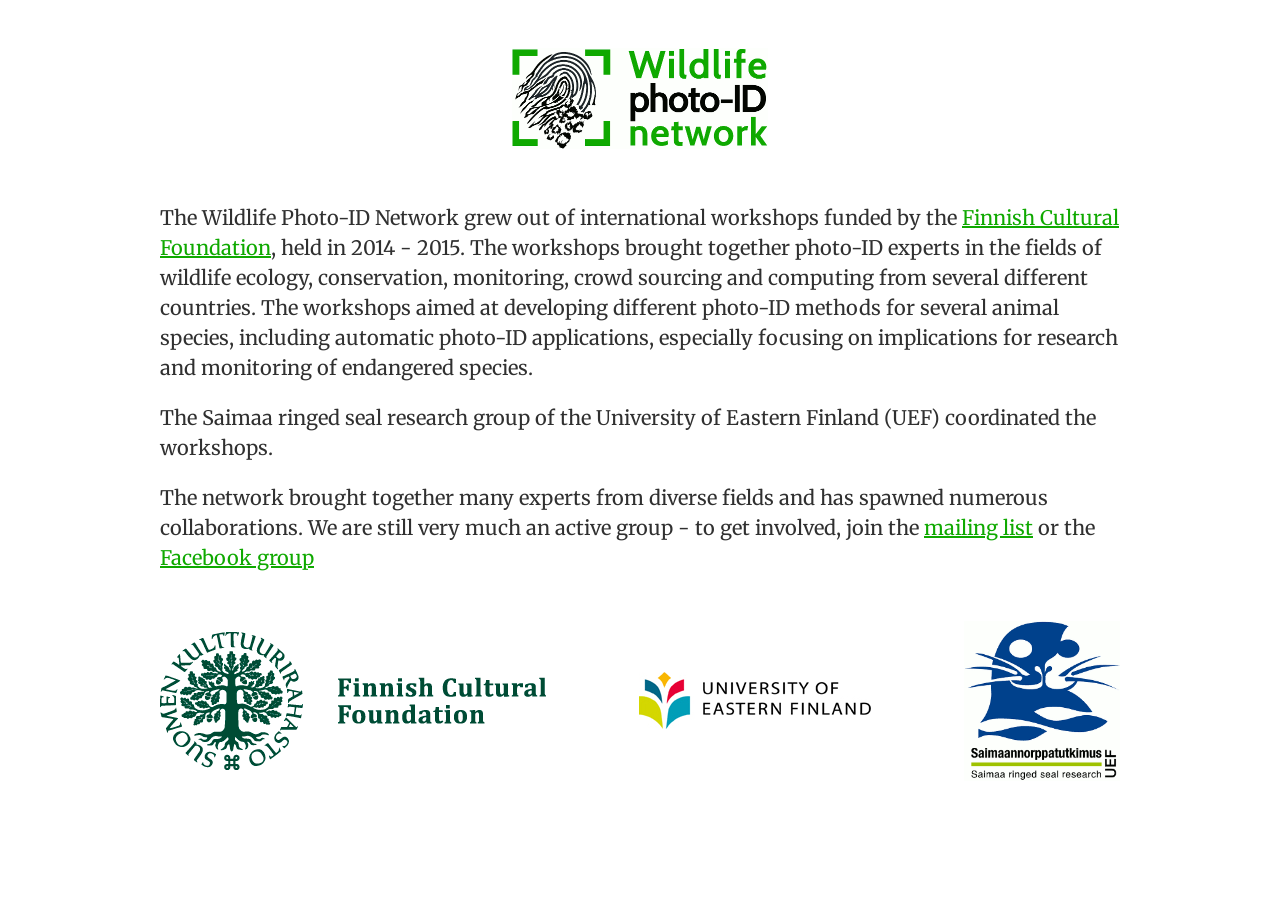
==== index.html @ af9c576e "Initial import" ====
<!DOCTYPE html>
<html>
<head>
	<title>Wildlife Photo-ID Network</title>
	<meta name="viweport" content="initial-scale=1">
	<link rel="stylesheet" href="/css/main.css" type="text/css">
	<link href='https://fonts.googleapis.com/css?family=Merriweather:400,700' rel='stylesheet' type='text/css'>
	<link rel="icon" href="/favicon.png" type="image/png">
</head>
<body>

	<header class="main-header">
		<img class="logo" alt="Wildlife Photo-ID Network" src="/img/logo.png">
	</header>

	<article class="main-content">
		<p>
			The Wildlife Photo-ID Network grew out of international workshops funded by the <a href="https://skr.fi/en">Finnish Cultural Foundation</a>, held in 2014 - 2015. The workshops brought together photo-ID experts in the fields of wildlife ecology, conservation, monitoring, crowd sourcing and computing from several different countries. The workshops aimed at developing different photo-ID methods for several animal species, including automatic photo-ID applications, especially focusing on implications for research and monitoring of endangered species.
		</p>
		<p>
			The Saimaa ringed seal research group of the University of Eastern Finland (UEF) coordinated the workshops.
		</p>
		<p>
			The network brought together many experts from diverse fields and has spawned numerous collaborations. We are still very much an active group - to get involved, join the <a href="#">mailing list</a> or the <a href="https://www.facebook.com/groups/photo.identification/">Facebook group</a>
		</p>
	</article>

	<footer class="main-footer">
		<a href="https://skr.fi/en" target="_blank"><img alt="" src="/img/fcf.png"></a>
		<a href="https://www.uef.fi/en" target="_blank"><img alt="" src="/img/uef.png"></a>
		<a href="https://www.uef.fi/en/norppa/etusivu" target="_blank"><img alt="" src="/img/srsr.png"></a>
	</footer>

</body>
</html>
---- css/main.css ----
/**
 * @file Main site theme
 * @author Tom Jenkins tom@itsravenous.com
 */

/**
 * Base styles
 */
body {
	font-family: 'Merriweather', serif;
	line-height: 1.5;
	color: #303030;
	max-width: 60rem;
	margin: 3rem auto 0 auto;
}
img {
	max-width: 100%;
}
a {
	color: #0fa900;
	transition: all 0.3s;
}
a:focus
a:hover {
	color: #0da700;
}

/**
 * ID
 */
.logo {
	width: 16rem;
}

/**
 * Masthead
 */
.main-header {
	text-align: center;
	margin-bottom: 3rem;
}

/**
 * Content area
 */
.main-content {
	font-size: 1.25rem;
	margin-bottom: 3rem;
}

/**
 * Footer/logos
 */
.main-footer {
	text-align: justify;
}
.main-footer:after {
	content: '';
    display: inline-block;
    width: 100%;
}
.main-footer img {
	max-height: 10rem;
	vertical-align: middle;
	margin-bottom: 2rem;
}

/**
 * Layout adjustments
 */
@media screen and (max-height: 48rem) {
	body {
		margin-top: 2rem;
	}
	.main-header,
	.main-content {
		margin-bottom: 2rem;
	}
}

@media screen and (max-width: 60rem) {
	body {
		padding: 0 1rem;
	}
}

@media screen and (max-width: 30rem) {
	.main-footer {
		text-align: center;
	}
	.main-footer img {
		max-width: 15rem;
		max-height: 7.5rem;
	}
}
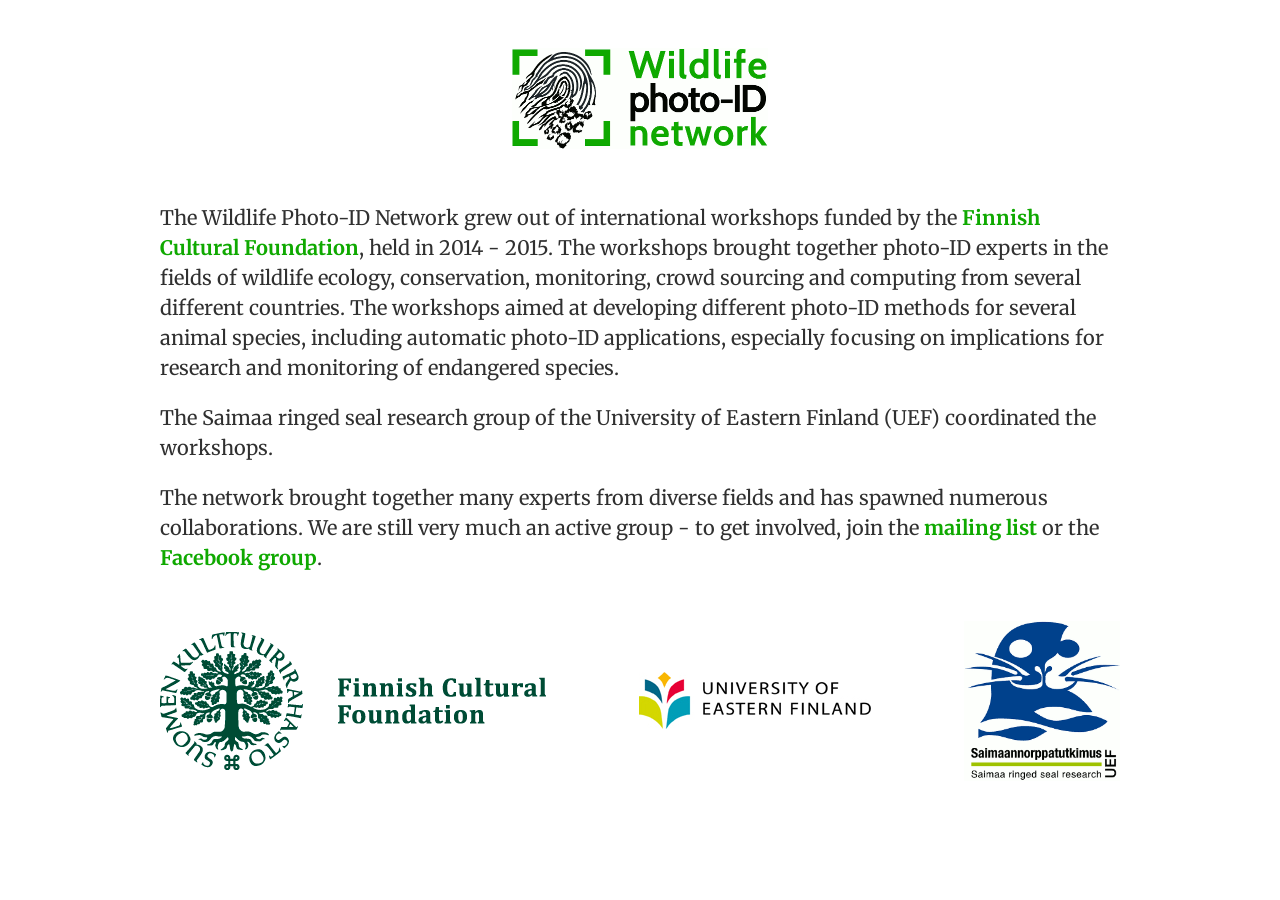
==== commit ad25247a: "Tweak link styling" ====
--- a/index.html
+++ b/index.html
@@ -21,7 +21,7 @@
 			The Saimaa ringed seal research group of the University of Eastern Finland (UEF) coordinated the workshops.
 		</p>
 		<p>
-			The network brought together many experts from diverse fields and has spawned numerous collaborations. We are still very much an active group - to get involved, join the <a href="#">mailing list</a> or the <a href="https://www.facebook.com/groups/photo.identification/">Facebook group</a>
+			The network brought together many experts from diverse fields and has spawned numerous collaborations. We are still very much an active group - to get involved, join the <a href="#">mailing list</a> or the <a href="https://www.facebook.com/groups/photo.identification/">Facebook group</a>.
 		</p>
 	</article>
 
--- a/css/main.css
+++ b/css/main.css
@@ -18,11 +18,13 @@
 }
 a {
 	color: #0fa900;
+	text-decoration: none;
+	font-weight: bold;
 	transition: all 0.3s;
 }
-a:focus
+a:focus,
 a:hover {
-	color: #0da700;
+	color: #62CC0C;
 }
 
 /**
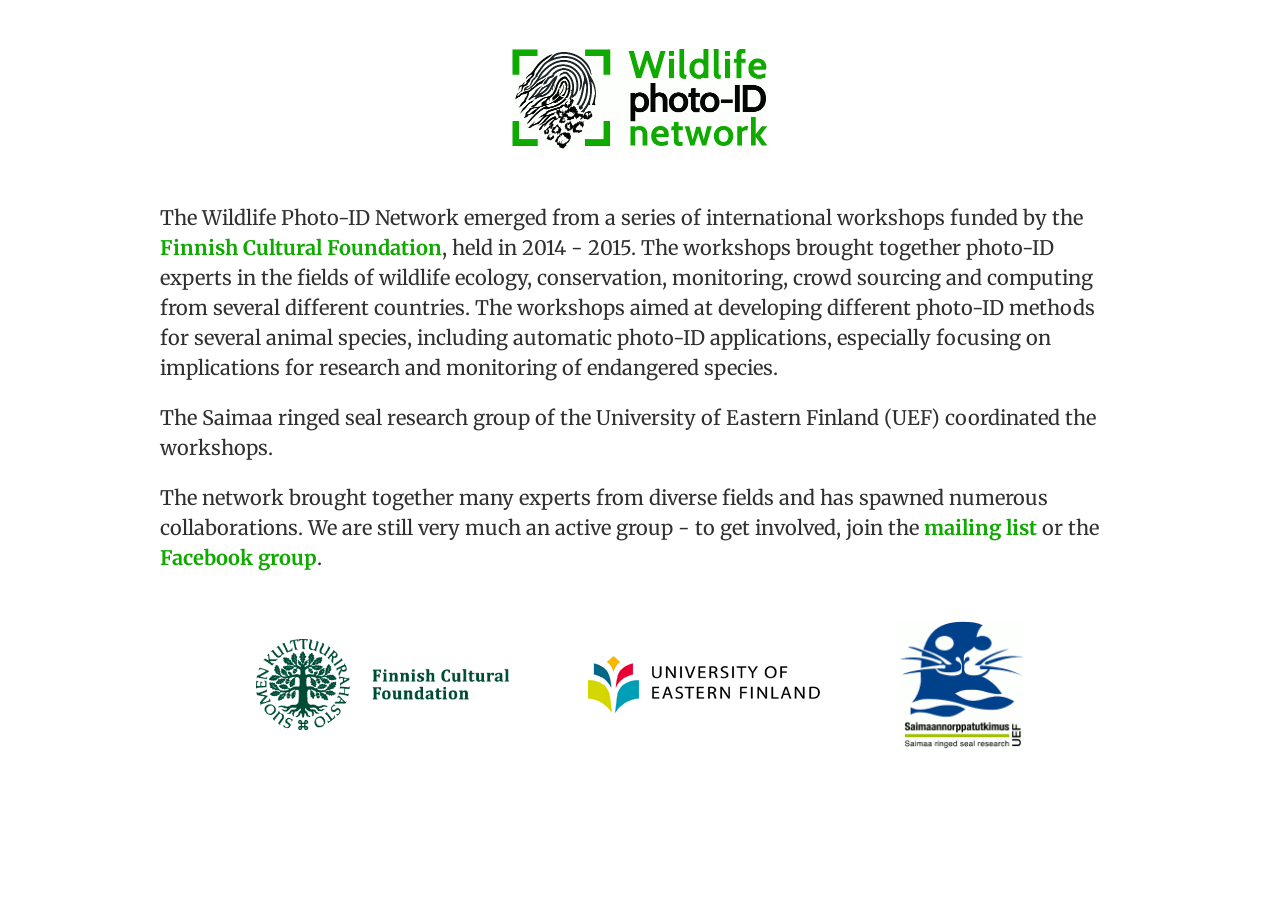
==== commit 4fd2d5ea: "Tidy footer logoboard" ====
--- a/index.html
+++ b/index.html
@@ -15,7 +15,7 @@
 
 	<article class="main-content">
 		<p>
-			The Wildlife Photo-ID Network grew out of international workshops funded by the <a href="https://skr.fi/en">Finnish Cultural Foundation</a>, held in 2014 - 2015. The workshops brought together photo-ID experts in the fields of wildlife ecology, conservation, monitoring, crowd sourcing and computing from several different countries. The workshops aimed at developing different photo-ID methods for several animal species, including automatic photo-ID applications, especially focusing on implications for research and monitoring of endangered species.
+			The Wildlife Photo-ID Network emerged from a series of international workshops funded by the <a href="https://skr.fi/en">Finnish Cultural Foundation</a>, held in 2014 - 2015. The workshops brought together photo-ID experts in the fields of wildlife ecology, conservation, monitoring, crowd sourcing and computing from several different countries. The workshops aimed at developing different photo-ID methods for several animal species, including automatic photo-ID applications, especially focusing on implications for research and monitoring of endangered species.
 		</p>
 		<p>
 			The Saimaa ringed seal research group of the University of Eastern Finland (UEF) coordinated the workshops.
--- a/css/main.css
+++ b/css/main.css
@@ -55,6 +55,8 @@
  */
 .main-footer {
 	text-align: justify;
+	width: 80%;
+	margin: 0 auto;
 }
 .main-footer:after {
 	content: '';
@@ -62,7 +64,8 @@
     width: 100%;
 }
 .main-footer img {
-	max-height: 10rem;
+	max-width: 33%;
+	max-height: 8rem;
 	vertical-align: middle;
 	margin-bottom: 2rem;
 }
@@ -84,6 +87,12 @@
 	body {
 		padding: 0 1rem;
 	}
+	.main-footer {
+		width: auto;
+	}
+	.main-footer img {
+		max-width: none;
+	}
 }
 
 @media screen and (max-width: 30rem) {
